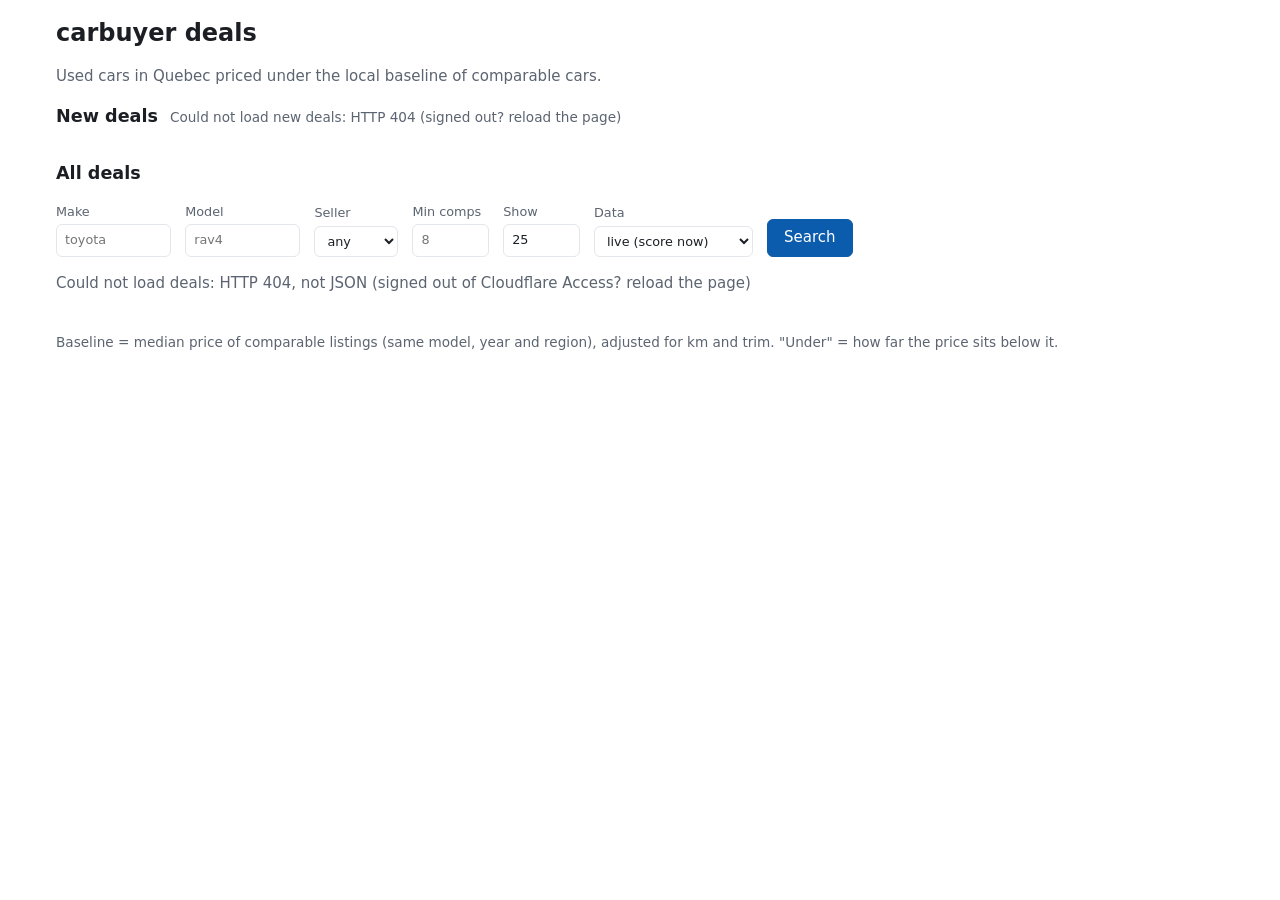
==== cloudflare/pages/public/index.html @ 7fd277aa "Used-Car Deal Finder (carbuyer): Go crawler + Rust pricing engine on Cloudflare Workers, D1, Cron an" ====
<!doctype html>
<html lang="en">
<head>
  <meta charset="utf-8">
  <meta name="viewport" content="width=device-width, initial-scale=1">
  <title>carbuyer deals</title>
  <meta name="robots" content="noindex, nofollow">
  <link rel="stylesheet" href="style.css">
</head>
<body>
  <header>
    <h1>carbuyer deals</h1>
    <p class="sub">Used cars in Quebec priced under the local baseline of comparable cars.</p>
  </header>

  <section id="alerts" aria-labelledby="alerts-title">
    <div class="alerts-head">
      <h2 id="alerts-title">New deals</h2>
      <span id="alerts-status" class="muted" role="status">Loading...</span>
    </div>
    <ol id="alerts-list" class="alerts" hidden></ol>
  </section>

  <h2 class="section-title">All deals</h2>
  <form id="filters" autocomplete="off">
    <label>Make <input name="make" placeholder="toyota"></label>
    <label>Model <input name="model" placeholder="rav4"></label>
    <label>Seller
      <select name="seller">
        <option value="">any</option>
        <option value="dealer">dealer</option>
        <option value="private">private</option>
      </select>
    </label>
    <label>Min comps <input name="minComps" type="number" min="1" step="1" placeholder="8"></label>
    <label>Show <input name="limit" type="number" min="1" max="200" value="25"></label>
    <label>Data
      <select name="source">
        <option value="live">live (score now)</option>
        <option value="snapshot">last daily snapshot</option>
      </select>
    </label>
    <button type="submit">Search</button>
  </form>

  <p id="status" role="status">Loading...</p>

  <div class="table-wrap">
    <table id="deals" hidden>
      <thead>
        <tr>
          <th class="num">Under</th><th>Year</th><th>Car</th><th>Trim</th>
          <th class="num">Price</th><th class="num">Baseline</th><th class="num">Km</th>
          <th>Basis</th><th>Seller</th><th>City</th><th></th>
        </tr>
      </thead>
      <tbody></tbody>
    </table>
  </div>

  <footer>Baseline = median price of comparable listings (same model, year and region), adjusted for km and trim. "Under" = how far the price sits below it.</footer>
  <script src="app.js" type="module"></script>
</body>
</html>
---- cloudflare/pages/public/style.css ----
:root {
  --bg: #ffffff; --fg: #1b1f24; --muted: #5b6470; --line: #e3e6ea;
  --accent: #0b5cad; --good: #11703a; --bad: #a3261b; --row: #f7f8fa;
  color-scheme: light dark;
}
@media (prefers-color-scheme: dark) {
  :root {
    --bg: #121417; --fg: #e6e8eb; --muted: #9aa3ad; --line: #2b3036;
    --accent: #6cb0ff; --good: #5fd08c; --bad: #ff8a7a; --row: #181b1f;
  }
}
* { box-sizing: border-box; }
body {
  margin: 0 auto; max-width: 1200px; padding: 16px;
  background: var(--bg); color: var(--fg);
  font: 15px/1.45 system-ui, -apple-system, "Segoe UI", Roboto, sans-serif;
}
h1 { margin: 0; font-size: 1.5rem; }
.sub, footer, #status { color: var(--muted); }
footer { margin-top: 24px; font-size: .85rem; }
form { display: flex; flex-wrap: wrap; gap: 10px 14px; align-items: end; margin: 16px 0; }
label { display: flex; flex-direction: column; font-size: .8rem; color: var(--muted); gap: 3px; }
input, select, button {
  font: inherit; color: var(--fg); background: var(--bg);
  border: 1px solid var(--line); border-radius: 6px; padding: 6px 8px; min-width: 0;
}
input { width: 9em; }
input[type=number] { width: 6em; }
button { background: var(--accent); color: #fff; border-color: var(--accent); cursor: pointer; padding: 7px 16px; }
.table-wrap { overflow-x: auto; }
table { width: 100%; border-collapse: collapse; font-variant-numeric: tabular-nums; }
th, td { padding: 7px 8px; border-bottom: 1px solid var(--line); text-align: left; white-space: nowrap; }
th { font-size: .78rem; text-transform: uppercase; letter-spacing: .03em; color: var(--muted); }
tbody tr:nth-child(even) { background: var(--row); }
td.trim { white-space: normal; max-width: 22ch; color: var(--muted); font-size: .9rem; }
.num { text-align: right; }
.good { color: var(--good); font-weight: 600; }
.bad { color: var(--bad); }
.flag { font-size: .75rem; color: var(--bad); margin-left: 4px; }
a { color: var(--accent); }
h2 { font-size: 1.1rem; margin: 0; }
.section-title { margin-top: 24px; }
.muted { color: var(--muted); font-size: .85rem; }
#alerts { margin: 16px 0 8px; }
.alerts-head { display: flex; flex-wrap: wrap; align-items: baseline; gap: 4px 12px; margin-bottom: 8px; }
.alerts { list-style: none; margin: 0; padding: 0; display: grid; gap: 8px;
  grid-template-columns: repeat(auto-fill, minmax(260px, 1fr)); }
.alert { border: 1px solid var(--line); border-radius: 8px; padding: 10px 12px; background: var(--row);
  display: grid; gap: 2px; min-width: 0; }
.alert.fresh { border-color: var(--good); }
.alert .pct { font-size: 1.35rem; font-weight: 700; color: var(--good); font-variant-numeric: tabular-nums; }
.alert .car { font-weight: 600; overflow-wrap: anywhere; }
.alert .meta { color: var(--muted); font-size: .85rem; overflow-wrap: anywhere; }
.alert .badge { font-size: .7rem; font-weight: 700; text-transform: uppercase; letter-spacing: .04em;
  color: var(--good); margin-left: 6px; }
@media (max-width: 640px) {
  input { width: 7em; }
  th:nth-child(4), td:nth-child(4), th:nth-child(8), td:nth-child(8),
  th:nth-child(10), td:nth-child(10) { display: none; }
}
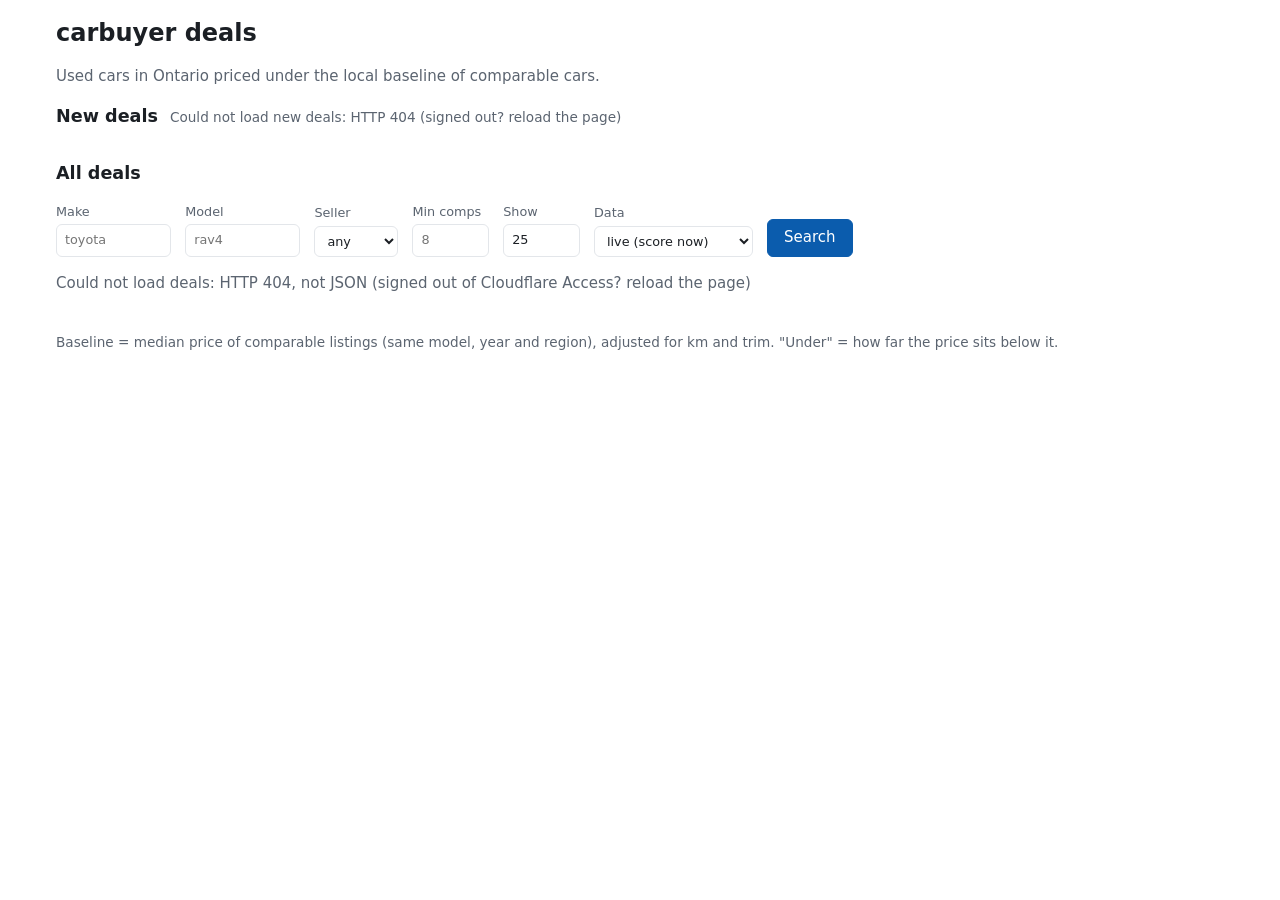
==== commit 016b3d67: "Crawl six sites, watch Ontario, and explain the README like I'm 5 Port the Kijiji, LesPAC, Facebook " ====
--- a/cloudflare/pages/public/index.html
+++ b/cloudflare/pages/public/index.html
@@ -10,7 +10,7 @@
 <body>
   <header>
     <h1>carbuyer deals</h1>
-    <p class="sub">Used cars in Quebec priced under the local baseline of comparable cars.</p>
+    <p class="sub">Used cars in Ontario priced under the local baseline of comparable cars.</p>
   </header>
 
   <section id="alerts" aria-labelledby="alerts-title">
